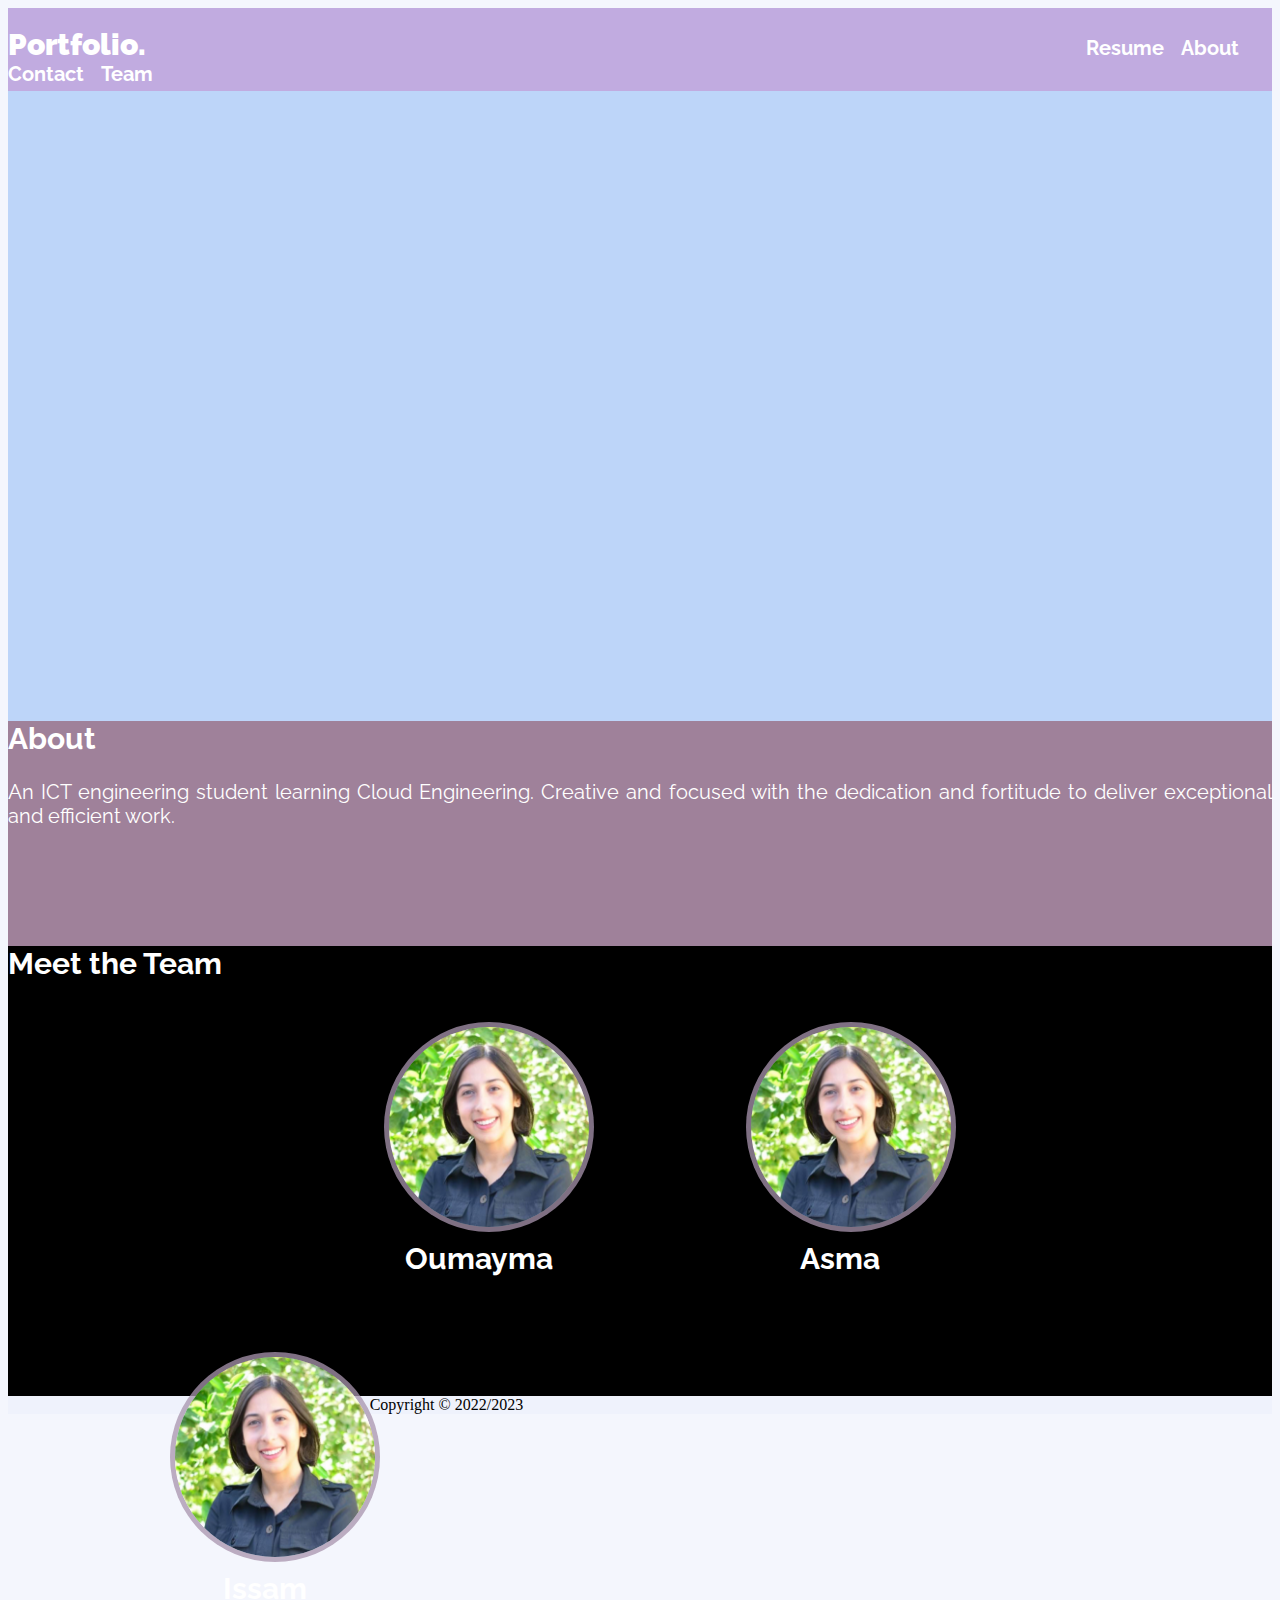
==== index.html @ 0a94aa00 "correcting Index.html to index.html" ====
<!DOCTYPE html>
<html lang="en">
  <head>
    <meta charset="UTF-8" />
    <meta http-equiv="X-UA-Compatible" content="IE=edge" />
    <meta name="keywords" content="HTML, CSS, JavaScript" />
    <meta name="description" content="Portfolio" />
    <meta name="author" content="Aya Cherigui" />
    <meta name="viewport" content="width=device-width, initial-scale=1.0" />
    <meta http-equiv="refresh" content="30" />
    <link rel="general stylesheet" href="main.css" />
    <link rel="index stylesheet" href="index.css" />
    <link rel="preconnect" href="https://fonts.googleapis.com" />
    <link rel="preconnect" href="https://fonts.gstatic.com" crossorigin />
    <link
      href="https://fonts.googleapis.com/css2?family=Raleway:ital@1&family=Sonsie+One&display=swap"
      rel="stylesheet"
    />
    <title>AyaCherigui</title>
    <link rel="icon" href="./images/AC.png" />
  </head>
  <body>
    <!-- *****NAVBAR******** -->
    <div class="navbar">
      <span class="navbar"> Portfolio.</span>
      <a href="./cv.html" class="navbar">Resume</a>
      <a href="#About" class="navbar">About</a>
      <a href="./contacts.html" class="navbar">Contact</a>
      <a href="#Team" class="navbar">Team</a>
    </div>
    <!-- ************************** -->
    <div id="home"></div>
    <!--***************      About     **************************** -->
    <div id="About">
      <span>About </span> <br />
      <br />
      An ICT engineering student learning Cloud Engineering. Creative and
      focused with the dedication and fortitude to deliver exceptional and
      efficient work.
    </div>
    <!--***************      TEAM     **************************** -->
    <div id="Team" class="team">
      <span style="float: left">Meet the Team</span>
      <section class="team">
        <img class="oumayma" src="./images/photo.jpg" alt="oumayma photo" />
        <span class="oumayma">Oumayma</span>
      </section>
      <section class="team">
        <img class="asma" src="./images/photo.jpg" alt="asma photo" />
        <span class="asma">Asma</span>
      </section>
      <section class="team">
        <img class="issam" src="./images/photo.jpg" alt="issam photo" />
        <span class="issam">Issam</span>
      </section>
    </div>
    <!--***************      Footer     **************************** -->
    <footer>Copyright &copy; 2022/2023</footer>
  </body>
</html>
---- main.css ----
* {
  background-color: #eef1fca8;
}
---- index.css ----
/* ****** NAVBAR********** */
div.navbar {
  background-color: rgba(110, 42, 173, 0.356);
  width: 100%;
  height: 5vh;
  padding-top: 1.5%;
  padding-bottom: 1.5%;
  font: 20px "Raleway", sans-serif;
  font-weight: bold;
  text-decoration-line: none;
}
a.navbar,
span.navbar {
  color: white;
  background-color: transparent;
  text-decoration-line: none;
  text-indent: 50px;
  margin-right: 1%;
  display: inline;
}

span.navbar {
  margin-right: 74%; /*space until the parts*/
}
/* ****** About ********** */
#About {
  background-color: #7d5171b4;
  color: white;
  font: 20px "Raleway", sans-serif;
  text-align: justify;
  width: 100%;
  height: 25vh;
}
#home {
  background-color: rgba(42, 127, 238, 0.26);
  width: 100%;
  height: 70vh;
}

span {
  background-color: transparent;
  font: 30px "Raleway", sans-serif;
  font-weight: bolder;
}
/*  ******* team part *******/
#Team {
  background-color: black;
  color: white;
  font: 40px "Raleway", sans-serif;
  width: 100%;
  height: 50vh;
}

section.team {
  background-color: transparent;
  padding-top: 6%;
  padding-left: 12%;
  text-align: center;
  display: block;
  float: left;
}

img.oumayma {
  width: 200px;
  height: 200px;
  border: 5px solid rgba(54, 1, 47, 0.295);
  border-radius: 50%;
  margin-right: 5%;
  margin-left: 5%;
}
span.oumayma,
span.asma,
span.issam {
  text-align: center;
  display: block;
}

img.asma {
  width: 200px;
  height: 200px;
  border: 5px solid rgba(54, 1, 47, 0.295);
  border-radius: 50%;
  text-align: center;
  margin-left: 5%;
}
img.issam {
  width: 200px;
  height: 200px;
  border: 5px solid rgba(54, 1, 47, 0.295);
  border-radius: 50%;
  text-align: center;
  margin-right: 5%;
  margin-left: 5%;
}
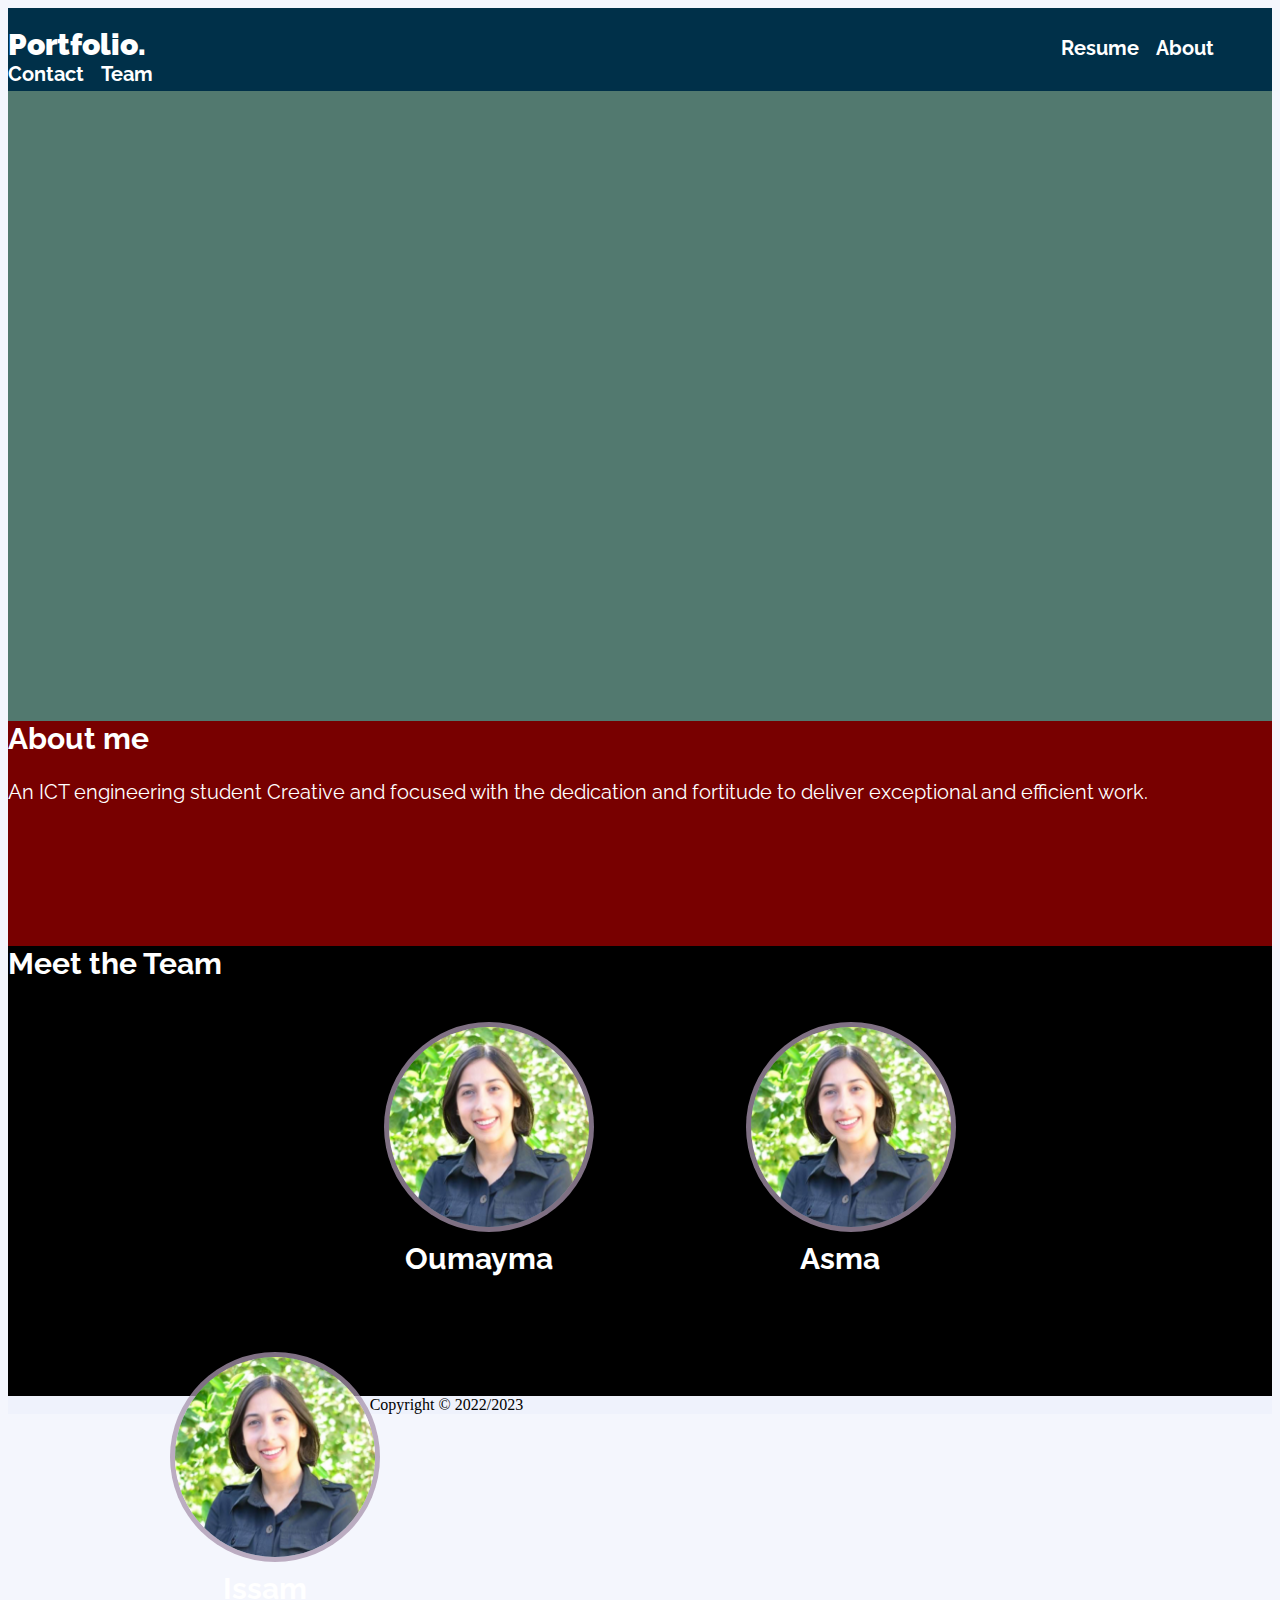
==== commit f5c8fb2a: "general" ====
--- a/index.html
+++ b/index.html
@@ -32,11 +32,10 @@
     <div id="home"></div>
     <!--***************      About     **************************** -->
     <div id="About">
-      <span>About </span> <br />
+      <span>About me </span> <br />
       <br />
-      An ICT engineering student learning Cloud Engineering. Creative and
-      focused with the dedication and fortitude to deliver exceptional and
-      efficient work.
+      An ICT engineering student Creative and focused with the dedication and
+      fortitude to deliver exceptional and efficient work.
     </div>
     <!--***************      TEAM     **************************** -->
     <div id="Team" class="team">
--- a/index.css
+++ b/index.css
@@ -1,6 +1,6 @@
 /* ****** NAVBAR********** */
 div.navbar {
-  background-color: rgba(110, 42, 173, 0.356);
+  background-color: #003049;
   width: 100%;
   height: 5vh;
   padding-top: 1.5%;
@@ -20,21 +20,23 @@
 }
 
 span.navbar {
-  margin-right: 74%; /*space until the parts*/
+  margin-right: 72%; /*space until the parts*/
 }
+/* ****** Home ********** */
+#home {
+  background-color: #52796f;
+  width: 100%;
+  height: 70vh;
+}
+
 /* ****** About ********** */
 #About {
-  background-color: #7d5171b4;
+  background-color: #780000;
   color: white;
   font: 20px "Raleway", sans-serif;
   text-align: justify;
   width: 100%;
   height: 25vh;
-}
-#home {
-  background-color: rgba(42, 127, 238, 0.26);
-  width: 100%;
-  height: 70vh;
 }
 
 span {
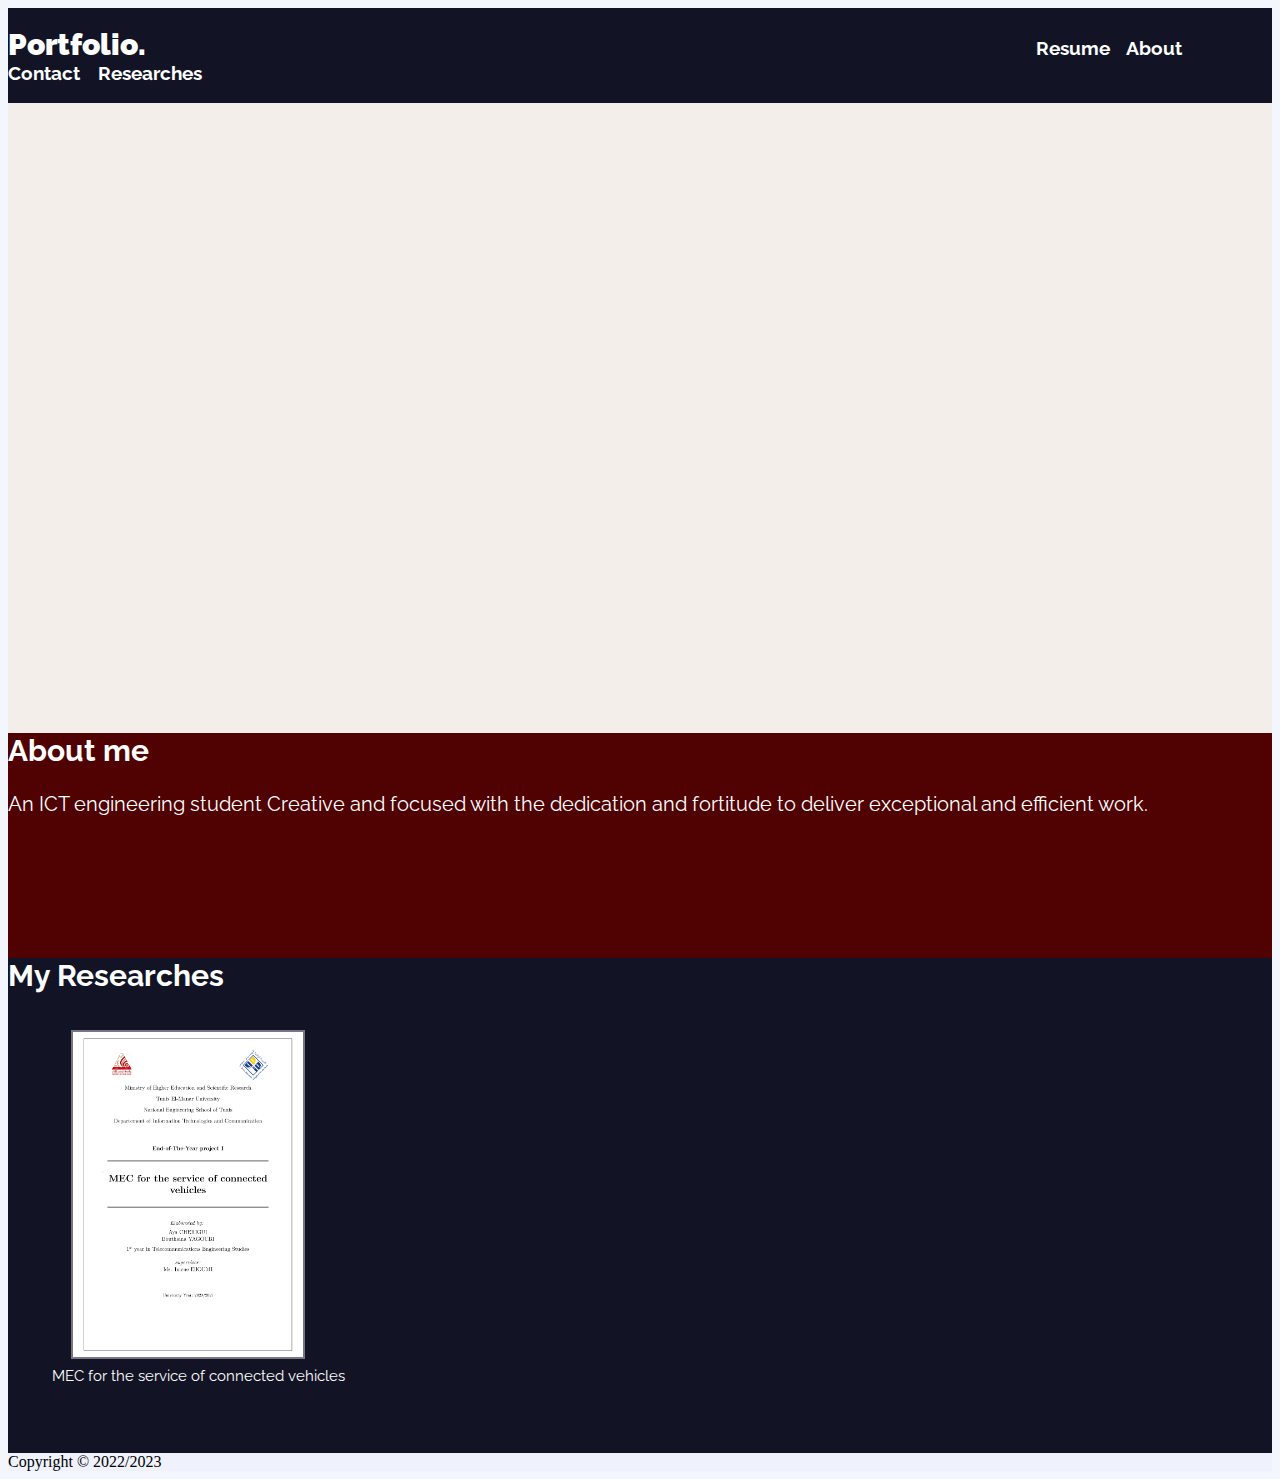
==== commit 3af3cd6a: "deleteteam, add research, changing some colors" ====
--- a/index.html
+++ b/index.html
@@ -26,7 +26,7 @@
       <a href="./cv.html" class="navbar">Resume</a>
       <a href="#About" class="navbar">About</a>
       <a href="./contacts.html" class="navbar">Contact</a>
-      <a href="#Team" class="navbar">Team</a>
+      <a href="#Research" class="navbar">Researches</a>
     </div>
     <!-- ************************** -->
     <div id="home"></div>
@@ -37,20 +37,15 @@
       An ICT engineering student Creative and focused with the dedication and
       fortitude to deliver exceptional and efficient work.
     </div>
-    <!--***************      TEAM     **************************** -->
-    <div id="Team" class="team">
-      <span style="float: left">Meet the Team</span>
-      <section class="team">
-        <img class="oumayma" src="./images/photo.jpg" alt="oumayma photo" />
-        <span class="oumayma">Oumayma</span>
-      </section>
-      <section class="team">
-        <img class="asma" src="./images/photo.jpg" alt="asma photo" />
-        <span class="asma">Asma</span>
-      </section>
-      <section class="team">
-        <img class="issam" src="./images/photo.jpg" alt="issam photo" />
-        <span class="issam">Issam</span>
+    <!--***************      Research     **************************** -->
+    <div id="Research" class="research">
+      <span style="float: left">My Researches</span>
+      <section class="MEC" class="research"></section>
+        <br /><a class="MEC" href="research/MEC_for_the_service_of_connected_vehicles.pdf">
+        <img class="MEC" class="research" src="research/MEC_P1-1.png" alt="MEC"/>
+        </a>
+
+        <p class="MEC">MEC for the service of connected vehicles</p>
       </section>
     </div>
     <!--***************      Footer     **************************** -->
--- a/index.css
+++ b/index.css
@@ -1,13 +1,17 @@
 /* ****** NAVBAR********** */
 div.navbar {
-  background-color: #003049;
-  width: 100%;
-  height: 5vh;
+  background-color: #121426;
+  min-width: 20em;
+  overflow-x: hidden;
+  height: 100%;
   padding-top: 1.5%;
   padding-bottom: 1.5%;
-  font: 20px "Raleway", sans-serif;
+  font: 1.2em "Raleway", sans-serif;
   font-weight: bold;
   text-decoration-line: none;
+  vertical-align: baseline;
+
+  box-sizing: border-box;
 }
 a.navbar,
 span.navbar {
@@ -20,18 +24,18 @@
 }
 
 span.navbar {
-  margin-right: 72%; /*space until the parts*/
+  margin-right: 70%; /*space until the parts*/
 }
 /* ****** Home ********** */
 #home {
-  background-color: #52796f;
+  background-color: #f4eeea;
   width: 100%;
   height: 70vh;
 }
 
 /* ****** About ********** */
 #About {
-  background-color: #780000;
+  background-color: #500101;
   color: white;
   font: 20px "Raleway", sans-serif;
   text-align: justify;
@@ -44,53 +48,30 @@
   font: 30px "Raleway", sans-serif;
   font-weight: bolder;
 }
-/*  ******* team part *******/
-#Team {
-  background-color: black;
+/*  ******* Research *******/
+#Research {
+  background-color: #121426;
   color: white;
   font: 40px "Raleway", sans-serif;
   width: 100%;
-  height: 50vh;
+  height: 55vh;
+  box-sizing: border-box;
 }
-
-section.team {
-  background-color: transparent;
-  padding-top: 6%;
-  padding-left: 12%;
-  text-align: center;
-  display: block;
-  float: left;
+img.MEC {
+  width: 230px;
+  border: solid rgba(0, 0, 0, 0.274) 2px;
+  margin-left: 5%;
+  margin-top: 2%;
 }
-
-img.oumayma {
-  width: 200px;
-  height: 200px;
-  border: 5px solid rgba(54, 1, 47, 0.295);
-  border-radius: 50%;
-  margin-right: 5%;
-  margin-left: 5%;
+p.MEC {
+  font: 15px "Raleway", sans-serif;
+  background-color: inherit;
+  margin-left: 3.5%;
+  margin-top: -2px;
 }
-span.oumayma,
-span.asma,
-span.issam {
-  text-align: center;
-  display: block;
+a.MEC {
+  text-decoration: none;
+  background-color: inherit;
+  font-family: "romain_reguRgText", "Times", "serif";
+  letter-spacing: 0.8px;
 }
-
-img.asma {
-  width: 200px;
-  height: 200px;
-  border: 5px solid rgba(54, 1, 47, 0.295);
-  border-radius: 50%;
-  text-align: center;
-  margin-left: 5%;
-}
-img.issam {
-  width: 200px;
-  height: 200px;
-  border: 5px solid rgba(54, 1, 47, 0.295);
-  border-radius: 50%;
-  text-align: center;
-  margin-right: 5%;
-  margin-left: 5%;
-}
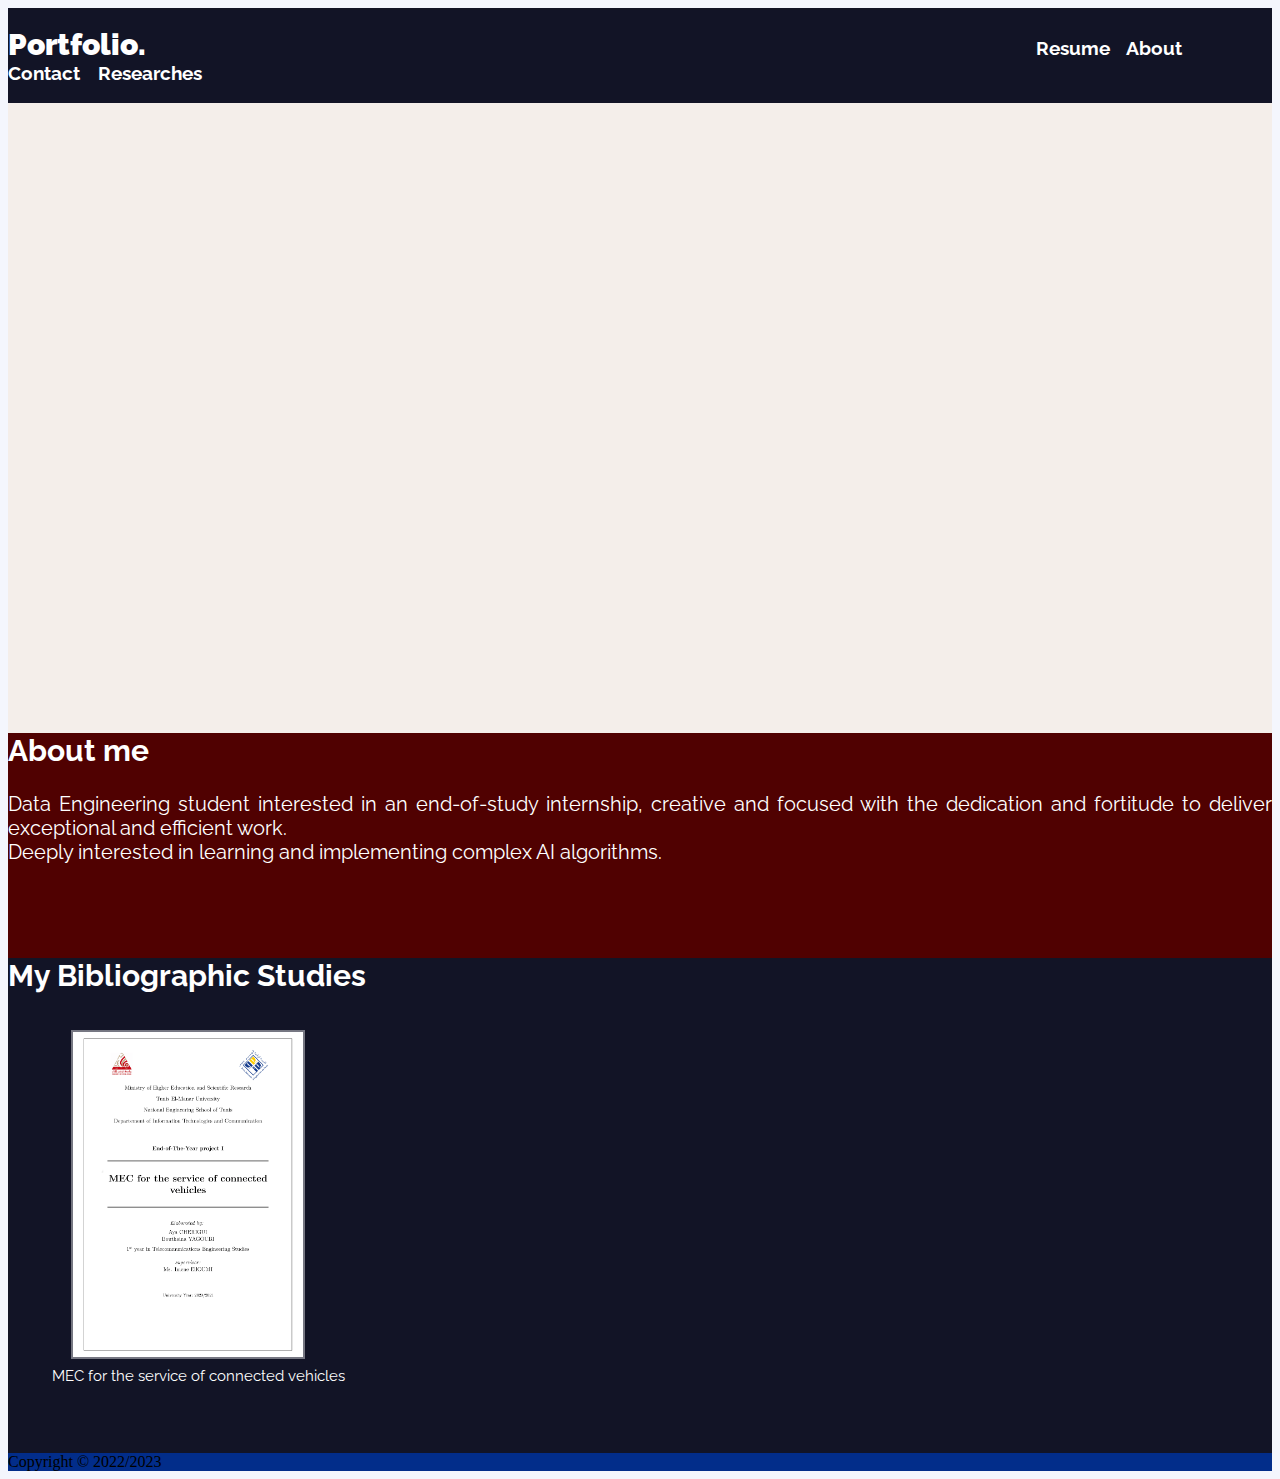
==== commit 685b3fea: "correction-about me" ====
--- a/index.html
+++ b/index.html
@@ -34,12 +34,12 @@
     <div id="About">
       <span>About me </span> <br />
       <br />
-      An ICT engineering student Creative and focused with the dedication and
-      fortitude to deliver exceptional and efficient work.
+Data Engineering student interested in an end-of-study internship, creative and focused with the dedication and fortitude to
+deliver exceptional and efficient work.<br> Deeply interested in learning and implementing complex AI algorithms.
     </div>
     <!--***************      Research     **************************** -->
     <div id="Research" class="research">
-      <span style="float: left">My Researches</span>
+      <span style="float: left">My Bibliographic Studies</span>
       <section class="MEC" class="research"></section>
         <br /><a class="MEC" href="research/MEC_for_the_service_of_connected_vehicles.pdf">
         <img class="MEC" class="research" src="research/MEC_P1-1.png" alt="MEC"/>
--- a/index.css
+++ b/index.css
@@ -26,7 +26,7 @@
 span.navbar {
   margin-right: 70%; /*space until the parts*/
 }
-/* ****** Home ********** */
+/* ****** Home **********#f4eeea */
 #home {
   background-color: #f4eeea;
   width: 100%;
@@ -75,3 +75,6 @@
   font-family: "romain_reguRgText", "Times", "serif";
   letter-spacing: 0.8px;
 }
+footer {
+  background-color: #022d8a;
+}
